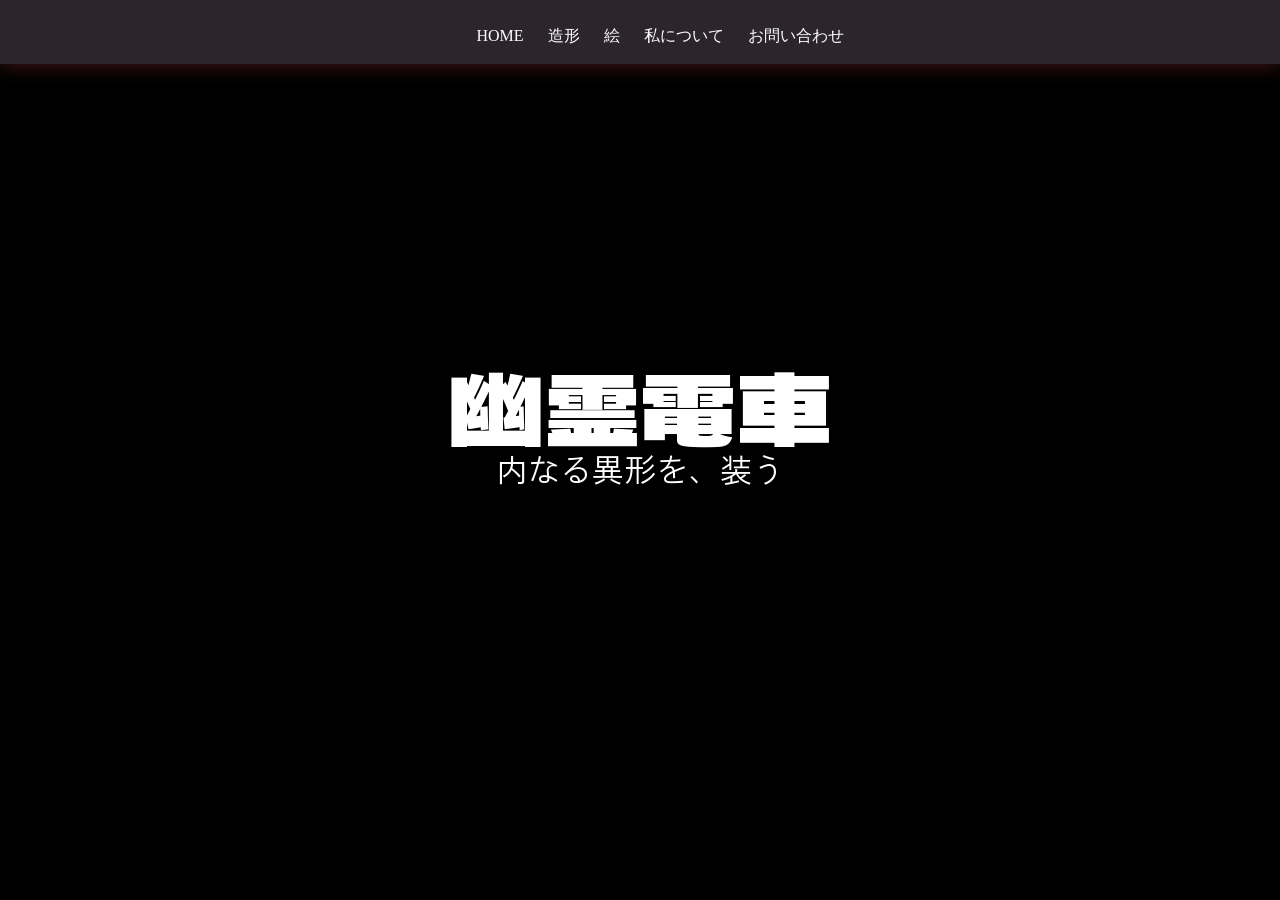
==== index.html @ 8be4121f "正しい階層からすべて送り直し" ====
<!DOCTYPE html>
<html lang="en">

<head>
    <meta charset="UTF-8">
    <meta name="viewport" content="width=device-width, initial-scale=1.0">
    <title>幽霊電車のホームページ</title>
    <link rel="preconnect" href="https://fonts.googleapis.com">
<link rel="preconnect" href="https://fonts.gstatic.com" crossorigin>
<link href="https://fonts.googleapis.com/css2?family=Dela+Gothic+One&family=DotGothic16&family=Zen+Kaku+Gothic+Antique&display=swap" rel="stylesheet">
    <link rel="stylesheet" href="homepage.css">
</head>

<body>
    <header>
        <ul>
            <li>
                <a href="index.html" class="btn"> HOME</a>

            </li>
            <li>
                <a href="zoukei.html" class="btn">造形</a>
            </li>
             <li>
                <a href="e.html" class="btn">絵</a>
            </li>
            <li>
                <a href="watasi.html" class="btn">私について</a>
            </li>
            <li>
                <a href="otoiawase.html" class="btn">お問い合わせ</a>
            </li>
        </ul>
    </header>
    <span class="medamaimg">
        <img src="../自分のホームページ/img/画像集/目玉.png" alt="目玉">
    </span>
    <div class="daimei">幽霊電車</div>
    <div class="setumei">内なる異形を、装う</div>
</body>

</html>
---- homepage.css ----
html,
body {
    margin: 0;
    padding: 0;
}

body {
    background-color: #000000;
}

header {
    z-index: 10;
    height: 64px;
    position: absolute;
    background-color: #2c262c;
    width: 100%;
    text-align: center;
    z-index: 2;
    box-shadow: 0px 0px 20px 0px #4e1818;
}

ul {
    overflow: hidden;
    list-style: none;
    margin: 0 auto;
    z-index: 20;
}

ul li {
    display: inline-block;
    padding: 26px 10px 20px 10px;
}

a {
    color: #ffffff;
    text-transform: uppercase;
}

.btn {
    text-transform: uppercase;
    text-align: center;
    position: relative;
    text-decoration: none;
    display: inline-block;
}

.btn::before {
    content: '';
    position: absolute;
    bottom: -2px;
    left: 0px;
    width: 100%;
    height: 2px;
    background: #cf0808;
    display: block;
    -webkit-transform-origin: right top;
    -ms-transform-origin: right top;
    transform-origin: right top;
    -webkit-transform: scale(0, 1);
    -ms-transform: scale(0, 1);
    transform: scale(0, 1);
    -webkit-transition: transform 0.4s cubic-bezier(1, 0, 0, 1);
    transition: transform 0.4s cubic-bezier(1, 0, 0, 1)
}

.btn:hover::before {
    -webkit-transform-origin: left top;
    -ms-transform-origin: left top;
    transform-origin: left top;
    -webkit-transform: scale(1, 1);
    -ms-transform: scale(1, 1);
    transform: scale(1, 1)
}

.btn {
    text-transform: uppercase;
    text-align: center;
    position: relative;
    text-decoration: none;
    display: inline-block;

}

.daimei {
    font-family: "Dela Gothic One", sans-serif;
    font-weight: 400;
    font-style: normal;
    font-size: 6em;
    color: white;
    position: absolute;
    top: 45%;
    left: 50%;
    transform: translate(-50%, -50%);
}

.setumei {
    color: white;
    font-family: "Zen Kaku Gothic Antique", sans-serif;
    font-weight: 400;
    font-size: 2em;
    font-style: normal;
    position: absolute;
    top: 52%;
    left: 50%;
    transform: translate(-50%, -50%);
}

.medamaimg img {
    width: 48%;
    height: auto;
    opacity: 0.8;
}

.medamaimg {
    display: flex;
    justify-content: center;
}

#img{
    display: flex;
     flex-wrap: wrap;
}
#img2{
    display: flex;
     flex-wrap: wrap;
     
}
div>img{
   flex-grow: 1;
    border: 1px solid #000;
    object-fit:cover;
    height:300px;
    width: 300px;
    max-width:400px;
  margin:0.2rem;
  border-radius: 4px;
}

.yohaku{
margin-top: 70px;
}



.zikosyoukai{
    color: white;
    position: relative;
}

.bunn{
    color: white;
    line-height: 1;
    position: absolute;
top: 40%;

}

.mozi{
    top: 10px;
}

.bunn>h1{
 font-family: "DotGothic16", sans-serif;
  font-weight: 400;
  font-style: normal;
  font-size: 50px;
}

.bunn>h2{
 margin: 5px;
 font-weight: 400;
 font-size: 20px;
 }

.bunn> h3{
    font: size 20px;
    font-weight: 400;
 }

#syoukai{
text-align: center;
display: flex;
align-items: center;
justify-content: center;
 }

 .yuureidennsya{
    margin-top: 30%;
 }

.emailsend{
    color: #ffffff;
    height: 100%;
    text-align: center;
    display: grid;
    align-content: center;
    height: 600px;
}

.emailsend>div:nth-of-type(1){
       font-family: "Zen Kaku Gothic Antique", sans-serif;
  font-weight: 400;
  font-style: normal;
  font-size: 30px;
}

.emailsend>div:nth-of-type(2){
  font-family: "Dela Gothic One", sans-serif;
  font-weight: 400;
  font-style: normal;
  font-size: 50px;
}

.meail{
    text-indent: 1em;
    margin-bottom: 1em;

}
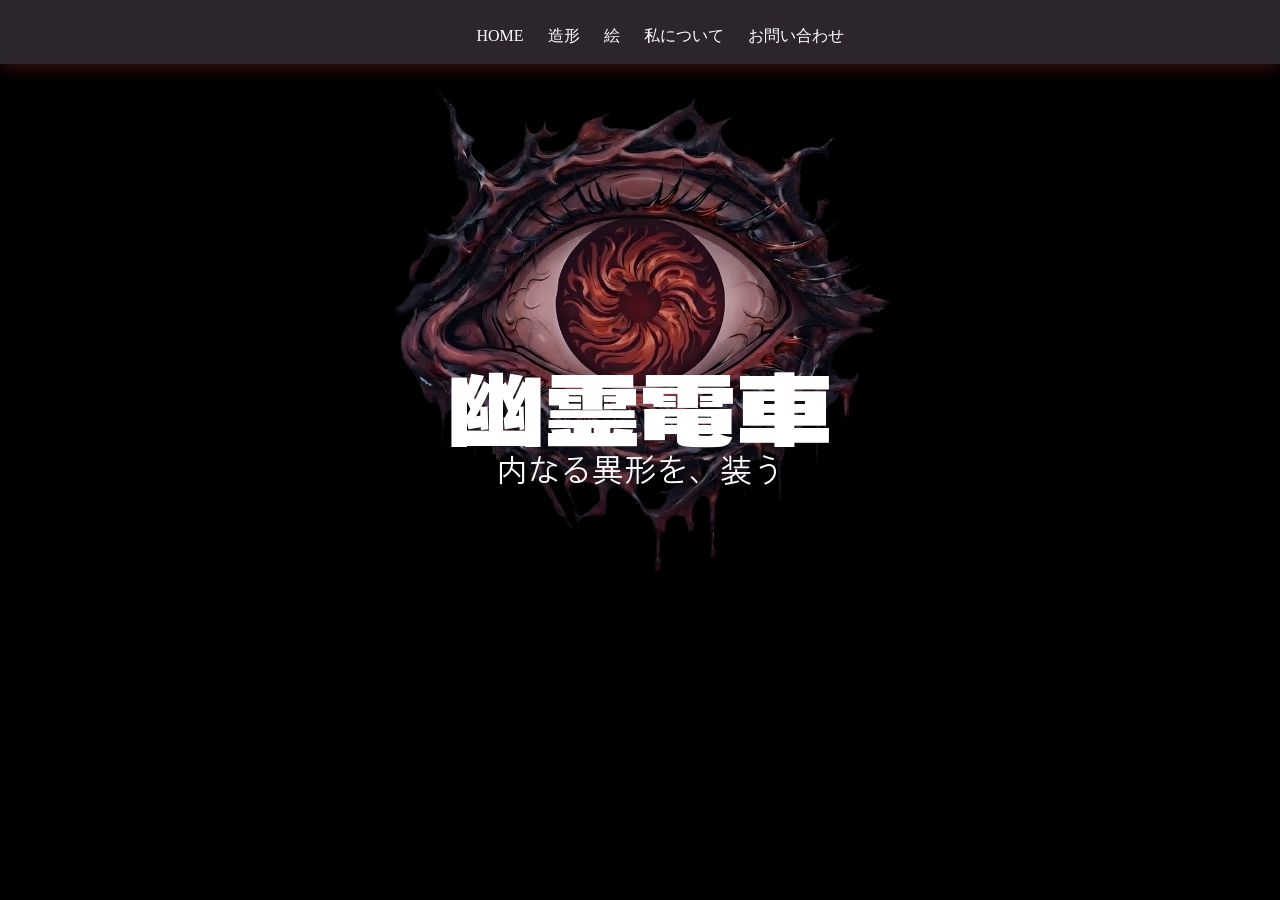
==== commit a6504a82: "正しい階層からすべて送り直し" ====
--- a/index.html
+++ b/index.html
@@ -33,7 +33,7 @@
         </ul>
     </header>
     <span class="medamaimg">
-        <img src="../自分のホームページ/img/画像集/目玉.png" alt="目玉">
+        <img src="img/img/eye.png" alt="目玉">
     </span>
     <div class="daimei">幽霊電車</div>
     <div class="setumei">内なる異形を、装う</div>
